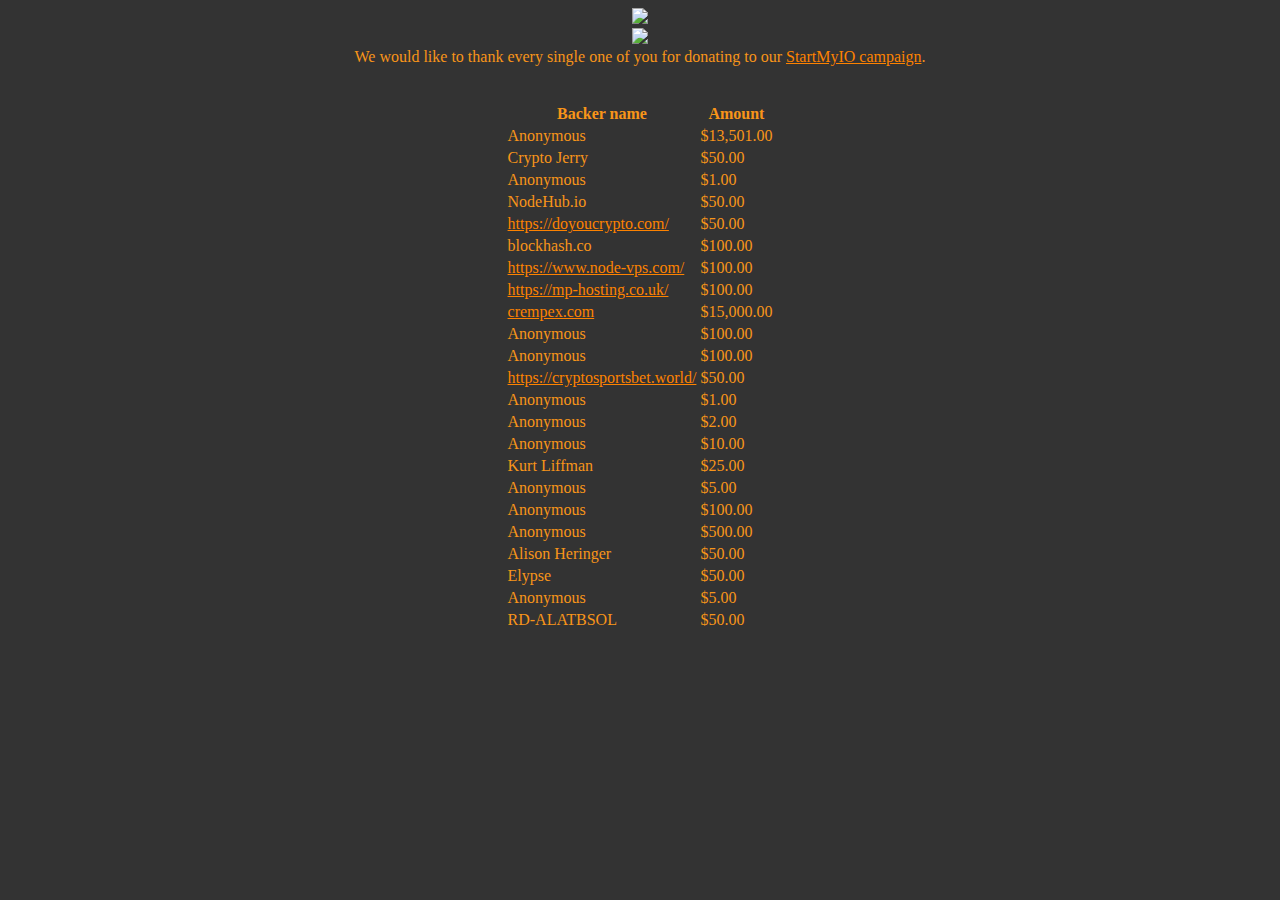
==== donors/index.html @ 6ff2037f "Create index.html" ====
<!DOCTYPE html>
<html class="nojs html css_verticalspacer" lang="en-US">
 <head>

  <meta http-equiv="Content-type" content="text/html;charset=UTF-8"/>
  <meta name="generator" content="2018.1.0.386"/>
  <meta name="viewport" content="width=device-width,initial-scale=1.0,maximum-scale=1.0,user-scalable=0"/><!-- custom meta -->
  <meta name="viewport" content="width=device-width, initial-scale=1.0"/>
  
  <link rel="shortcut icon" href="../images/mue-favicon.ico?crc=461228135"/>
  <title>MonetaryUnit</title>
  <!-- CSS -->
  <script src="https://cdnjs.cloudflare.com/ajax/libs/jquery/1.8.3/jquery.min.js"></script>
<script src="https://cdnjs.cloudflare.com/ajax/libs/wow/1.1.2/wow.min.js"></script>
<link rel="stylesheet" href="https://cdnjs.cloudflare.com/ajax/libs/animate.css/3.5.2/animate.min.css" />


<style>

</style>
<body style="background-color:#333333">
    <center><a href=".."><img src="https://github.com/muecoin/insignia/blob/master/MUE_LOGO/monetaryunit-nologo.png?raw=true" height="70px"></img><br><img src="https://monetaryunit.org/images/pasted-svg-598348x58.svg?crc=4178796163"></img></center></a>
    <center><font color="#f89519">We would like to thank every single one of you for donating to our <a href="https://startmy.io" style="color:#fd8200;">StartMyIO campaign</a>.</center>
<br><br><center><div class="campaign-decription">

                        

                                                    <table class="table table-bordered table-striped">
                                <tbody><tr>
                                    <th>Backer name</th>
                                    <th>Amount</th>
                                </tr>

                                                                    
                                        <tr>
                                            <td>Anonymous</td>
                                            <td>$13,501.00</td>
                                        </tr>

                                    
                                        <tr>
                                            <td>Crypto Jerry</td>
                                            <td>$50.00</td>
                                        </tr>

                                    
                                        <tr>
                                            <td>Anonymous</td>
                                            <td>$1.00</td>
                                        </tr>

                                    
                                        <tr>
                                            <td>NodeHub.io</td>
                                            <td>$50.00</td>
                                        </tr>

                                    
                                        <tr>
                                            <td><a href="https://doyoucrypto.com/" style="color:#fd8200;" target="_blank">https://doyoucrypto.com/</a></td>
                                            <td>$50.00</td>
                                        </tr>

                                    
                                        <tr>
                                            <td>blockhash.co</td>
                                            <td>$100.00</td>
                                        </tr>

                                    
                                        <tr>
                                            <td><a href="https://www.node-vps.com/" style="color:#fd8200;" target="_blank">https://www.node-vps.com/</a></td>
                                            <td>$100.00</td>
                                        </tr>

                                    
                                        <tr>
                                            <td><a href="https://mp-hosting.co.uk/" style="color:#fd8200;" target="_blank">https://mp-hosting.co.uk/</a></td>
                                            <td>$100.00</td>
                                        </tr>

                                    
                                        <tr>
                                            <td><a href="http://crempex.com/" style="color:#fd8200;" target="_blank">crempex.com</a></td>
                                            <td>$15,000.00</td>
                                        </tr>

                                    
                                        <tr>
                                            <td>Anonymous</td>
                                            <td>$100.00</td>
                                        </tr>

                                    
                                        <tr>
                                            <td>Anonymous</td>
                                            <td>$100.00</td>
                                        </tr>

                                    
                                        <tr>
                                            <td><a href="https://cryptosportsbet.world/" style="color:#fd8200;" target="_blank">https://cryptosportsbet.world/</a></td>
                                            <td>$50.00</td>
                                        </tr>

                                    
                                        <tr>
                                            <td>Anonymous</td>
                                            <td>$1.00</td>
                                        </tr>

                                    
                                        <tr>
                                            <td>Anonymous</td>
                                            <td>$2.00</td>
                                        </tr>

                                    
                                        <tr>
                                            <td>Anonymous</td>
                                            <td>$10.00</td>
                                        </tr>

                                    
                                        <tr>
                                            <td>Kurt Liffman</td>
                                            <td>$25.00</td>
                                        </tr>

                                    
                                        <tr>
                                            <td>Anonymous</td>
                                            <td>$5.00</td>
                                        </tr>

                                    
                                        <tr>
                                            <td>Anonymous</td>
                                            <td>$100.00</td>
                                        </tr>

                                    
                                        <tr>
                                            <td>Anonymous</td>
                                            <td>$500.00</td>
                                        </tr>

                                    
                                        <tr>
                                            <td>Alison Heringer</td>
                                            <td>$50.00</td>
                                        </tr>
                                        
                                        <tr>
                                            <td>Elypse</td>
                                            <td>$50.00</td>
                                        </tr>

                                    
                                        <tr>
                                            <td>Anonymous</td>
                                            <td>$5.00</td>
                                        </tr>

                                    
                                        <tr>
                                            <td>RD-ALATBSOL</td>
                                            <td>$50.00</td>
                                        </tr>

                                                                                                </tbody></table>

                        

                    </div></center>
   </body>
</html>
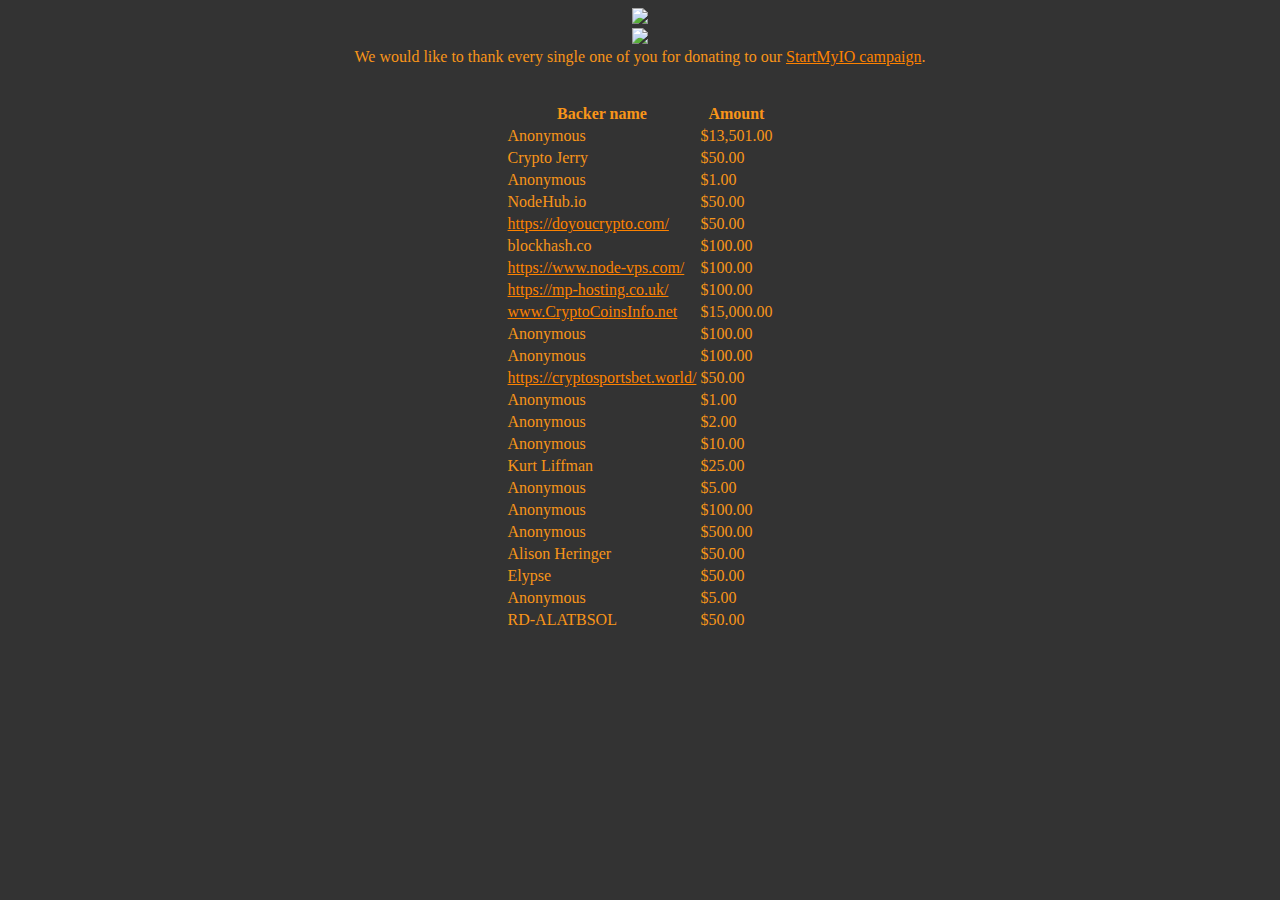
==== commit fb22c79c: "Update index.html" ====
--- a/donors/index.html
+++ b/donors/index.html
@@ -81,7 +81,7 @@
 
                                     
                                         <tr>
-                                            <td><a href="http://crempex.com/" style="color:#fd8200;" target="_blank">crempex.com</a></td>
+                                            <td><a href="http://www.cryptocoinsinfo.net/" style="color:#fd8200;" target="_blank">www.CryptoCoinsInfo.net</a></td>
                                             <td>$15,000.00</td>
                                         </tr>
 
